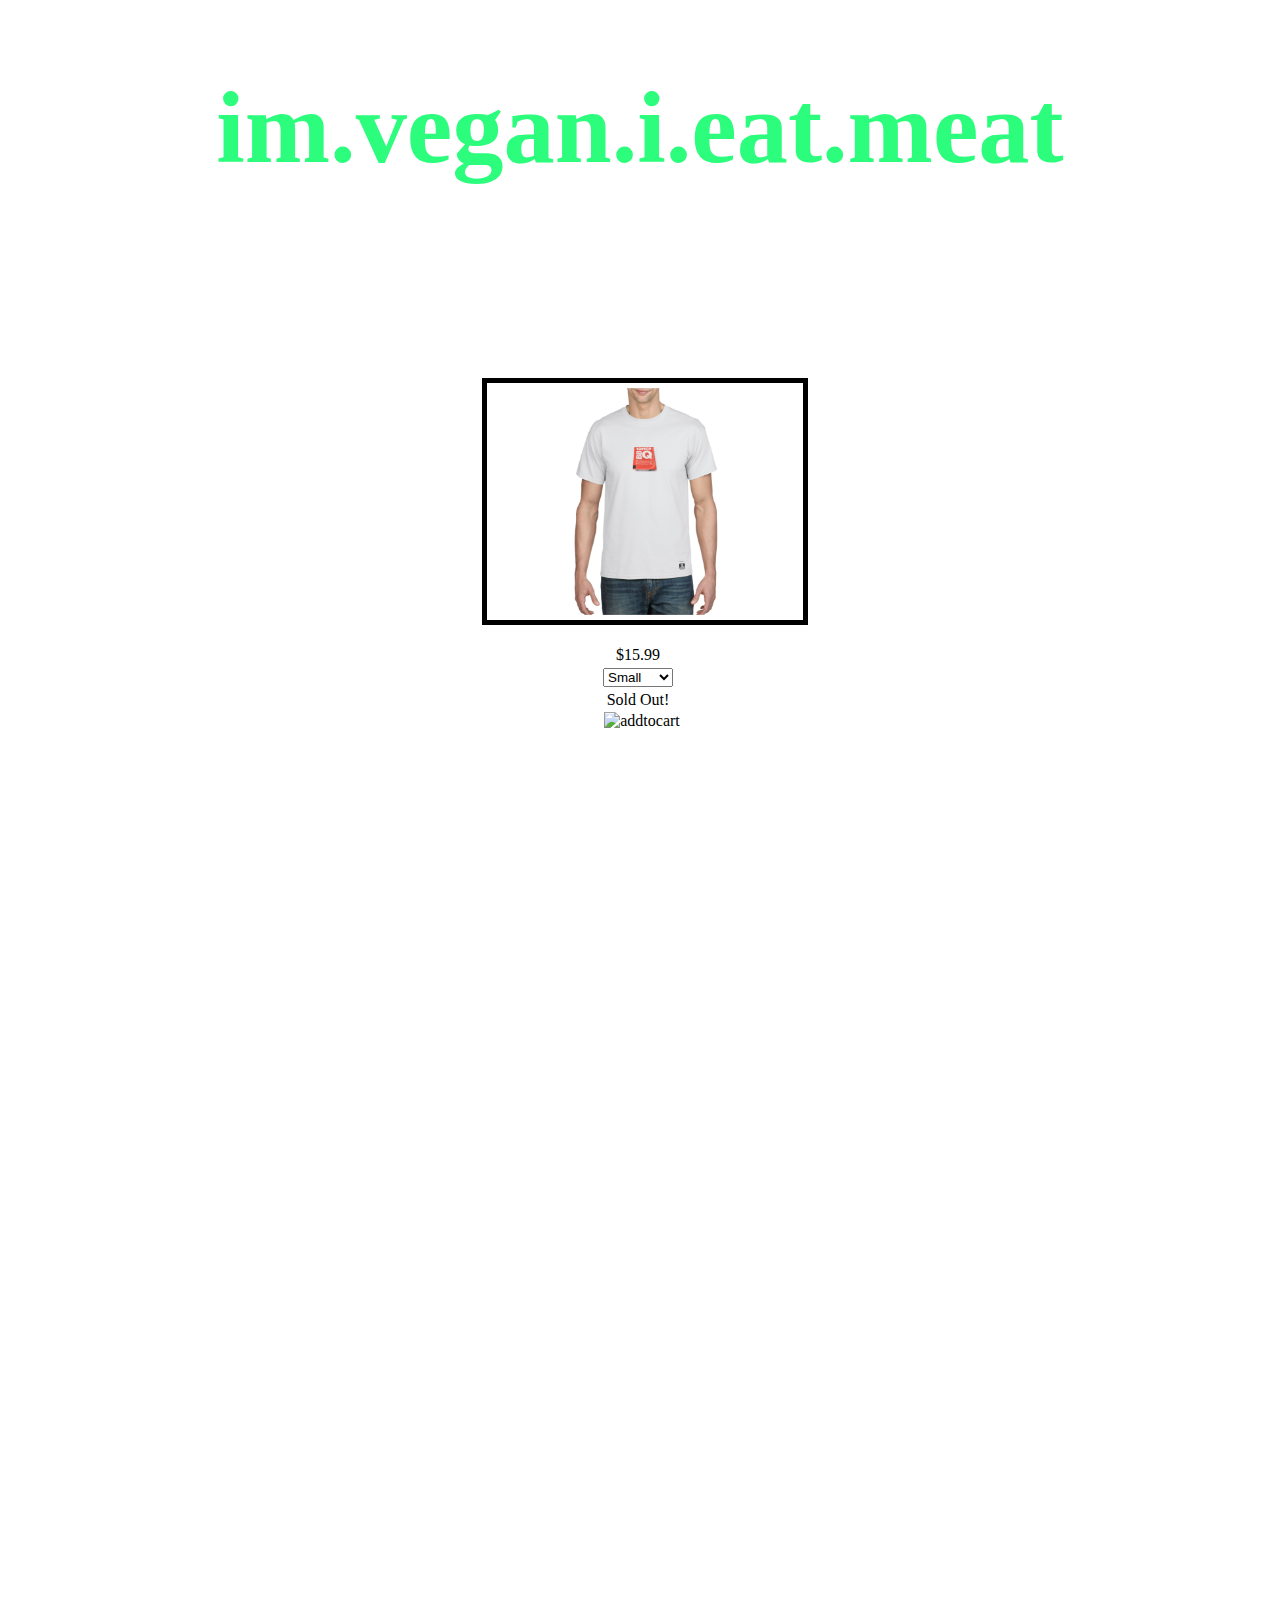
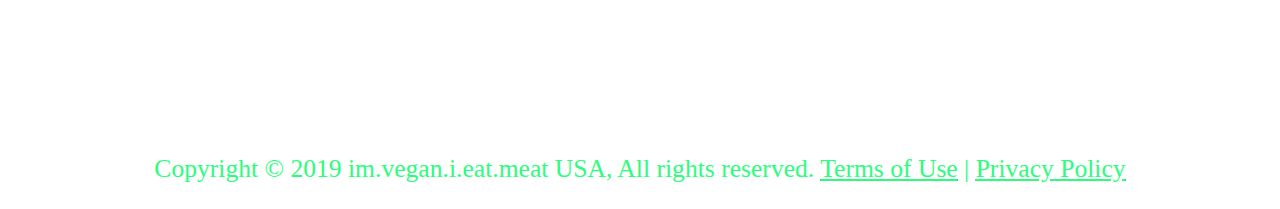
==== merch.html @ 9211d0ad "Update merch.html" ====
<!DOCTYPE html>
<html>
  <head>
    <meta charset="utf-8">
    <meta name="viewport" content="width=device-width, initial-scale=1.0">
    <title>im.vegan.i.eat.meat</title>
    <link href="merch.css" rel="stylesheet" type="text/css"/>
  </head>
  <body>
	  
	    <div class="title">
		<h1 class="titleClass"><a class="titleClassA" href="index.html">im.vegan.i.eat.meat</a></h1>
	    </div>

	    <div class="container">
	      <img src="tshirtfront.png" alt="front" class="image">
	      <div class="overlay">
	        <div class="text">
	          <img src="tshirt back.png" alt="back" class="image">
	        </div>
	      </div>
	    </div>
	  
	    <div class="paypal1">		
	  	<form target="paypal" action="https://www.paypal.com/cgi-bin/webscr" method="post">
		<input type="hidden" name="cmd" value="_s-xclick">
		<input type="hidden" name="hosted_button_id" value="E3PB6WRR66Q34">
		<table>
		<tr>
			<td>$15.99</td><br>
			<td><input type="hidden" name="on0" value="Size"></td>
		</tr><tr><td><select name="os0">
			<option value="Small">Small </option>
			<option value="Medium">Medium </option>
			<option value="Large">Large </option>
			<option value="X-Large">X-Large </option>
		</select> </td></tr>
			
			<tr><td font-color="red">Sold Out!</td></tr>
			
		</table>
			<!-- change "img" to "input" -->
		<img class="addToCart" type="image" alt="" src="https://lh3.googleusercontent.com/v7SdSl2OdzEnZpgEoFeV6xHxHHu_VKRGpIcdfkSgoEjaZj8OgPFj2YKc0-0ZFagruKOh_A=s113" name="submit">
			<!-- sold out!!!!! src="https://lh3.googleusercontent.com/v7SdSl2OdzEnZpgEoFeV6xHxHHu_VKRGpIcdfkSgoEjaZj8OgPFj2YKc0-0ZFagruKOh_A=s113"-->
			<!-- Add to cart!! src="https://lh3.googleusercontent.com/QzUU8vokE_zZp2JM9SxiCRK1eUI8ujItmEjUDsslbkrvKVhgHUq3xa89_NPlrpuxYUQp=s113" -->
		<img alt="addtocart" src="https://www.paypalobjects.com/en_US/i/scr/pixel.gif" width="1" height="1"> <!--  -->
		</form>
	  </div>

    <script src="index.js"></script>
  <footer>
    <div id="foot">
      <p>Copyright © 2019 im.vegan.i.eat.meat USA, All rights reserved. 
        <a href="terms.html"><u class="footLinks">Terms of Use</u></a> | <a href="privacy.html"><u class="footLinks">Privacy Policy</u></a>
      </p>
    </div>
  </footer>
  </body>
</html>

<!-- this is a html comment -->
---- merch.css ----
body{
  font-family: helvetica-medium;
  background-color:#ffffff;
  text-align:center;
}
.title{
  text-align: center;
}
.titleClass, .titleClassA{
  font-size: 8vw;
  text-decoration: none;
  color:#2cfd7c;
}
p{
  color: #2cfd7c;
  font-size: 2vw;
}
footer{
  margin-top:80vw;
  font-size:2vw;
  color:#2cfd7c;
}
.footLinks{
  color:#2cfd7c;
}



/* this is a css comment */

.paypal1, table{
  margin-left: auto;
  margin-right: auto;
}
.container {
  margin-top: 15vw;
  position: relative;
  width: 25%;
  margin-left: auto;
  margin-right: auto;
}

.image {
  display: block;
  width: 100%;
  height: auto;
  border: 5px solid black;
}

.overlay {
  position: absolute;
  top: 0;
  bottom: 0;
  left: 0;
  right: 0;
  height: 100%;
  width: 100%;
  opacity: 0;
  transition: .5s ease;
  background-color: #ffffff;
}

.container:hover .overlay {
  opacity: 1;
}

.text {
  .text {
  color: white;
  font-size: 20px;
  position: absolute;
  text-align: center;
}

.addToCart{
  margin-top: 1vw;
}
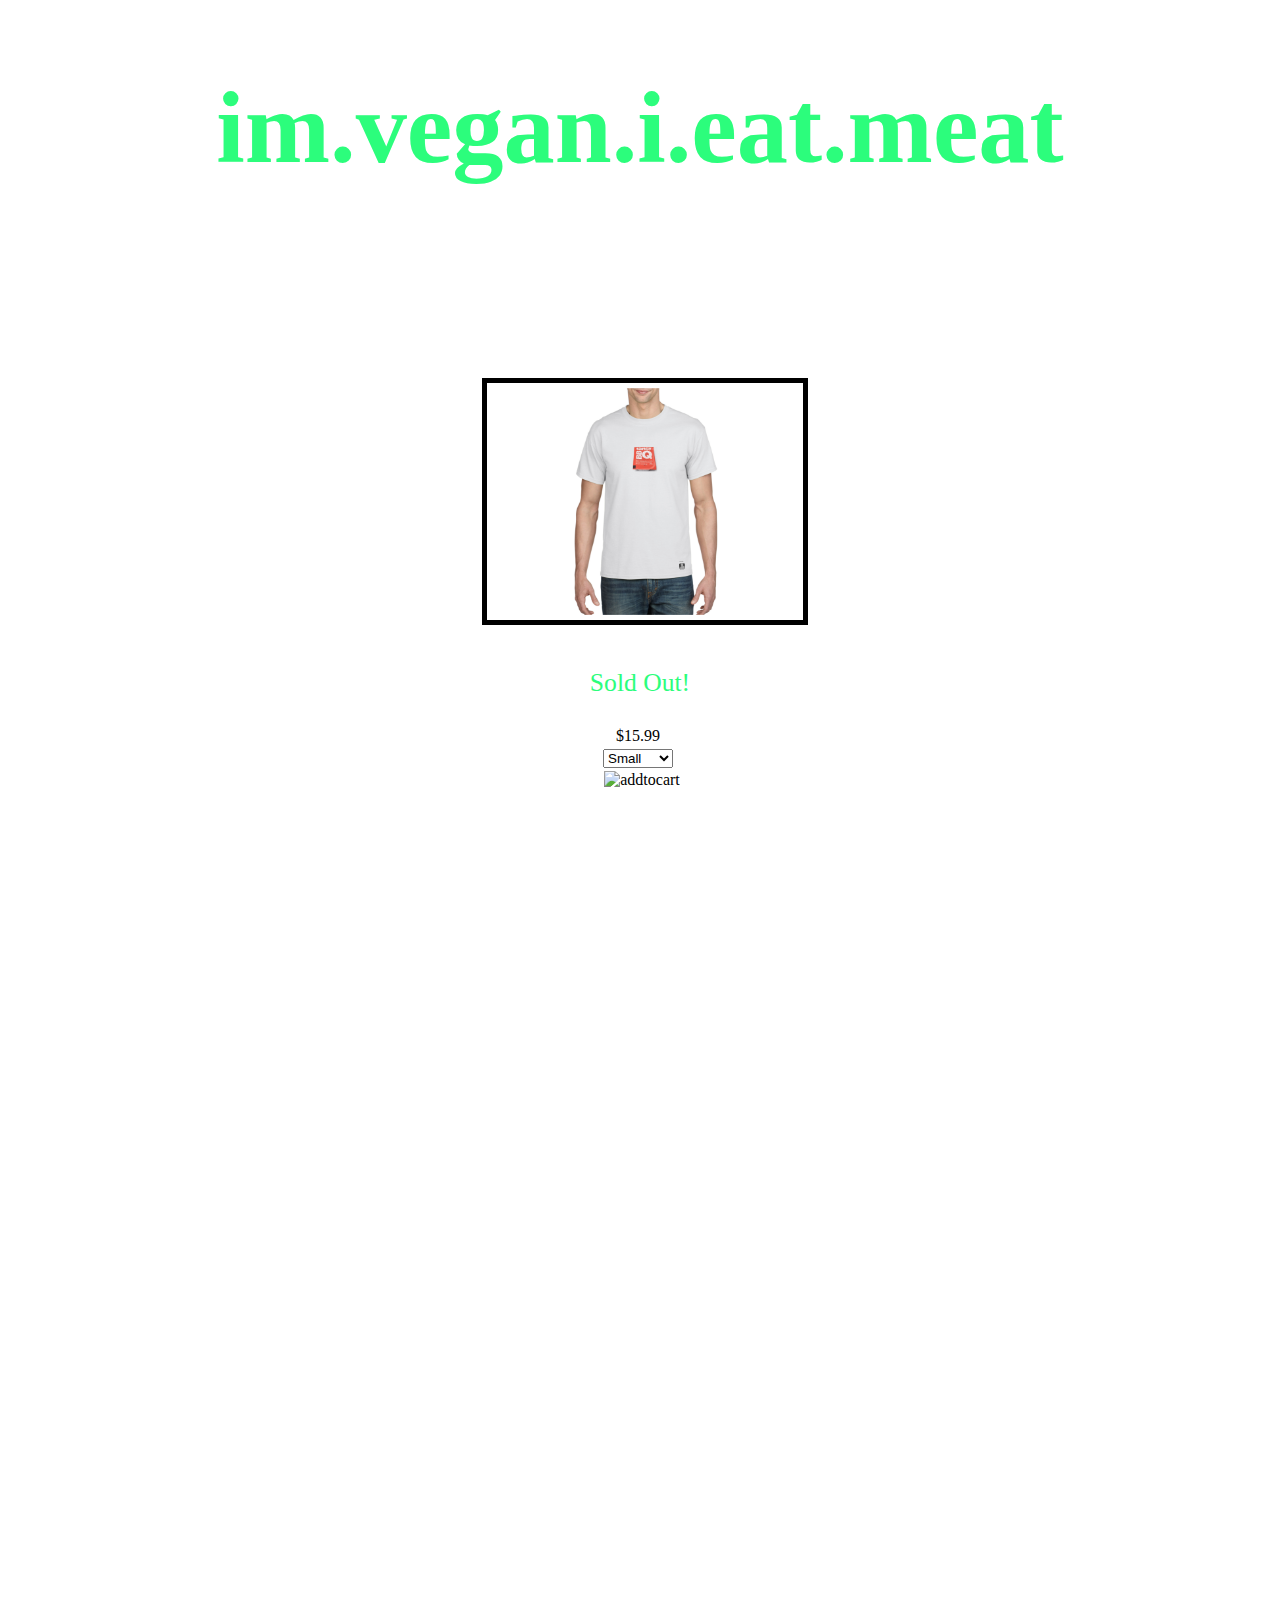
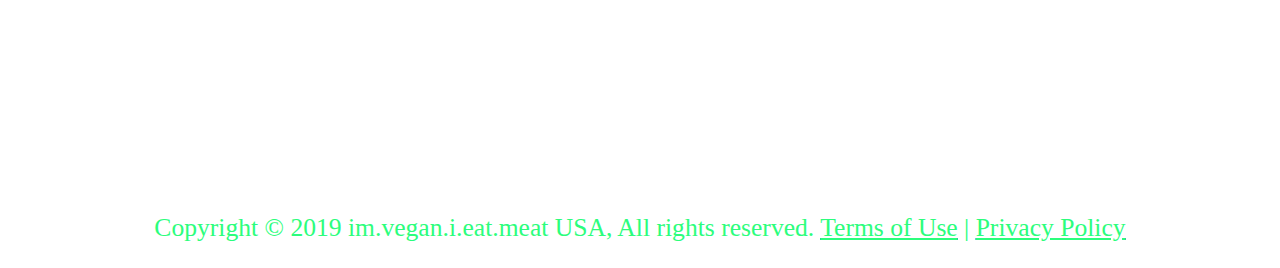
==== commit 8c6dde25: "Update merch.html" ====
--- a/merch.html
+++ b/merch.html
@@ -36,7 +36,7 @@
 			<option value="X-Large">X-Large </option>
 		</select> </td></tr>
 			
-			<tr><td font-color="red">Sold Out!</td></tr>
+			<p color="red">Sold Out!</p>
 			
 		</table>
 			<!-- change "img" to "input" -->
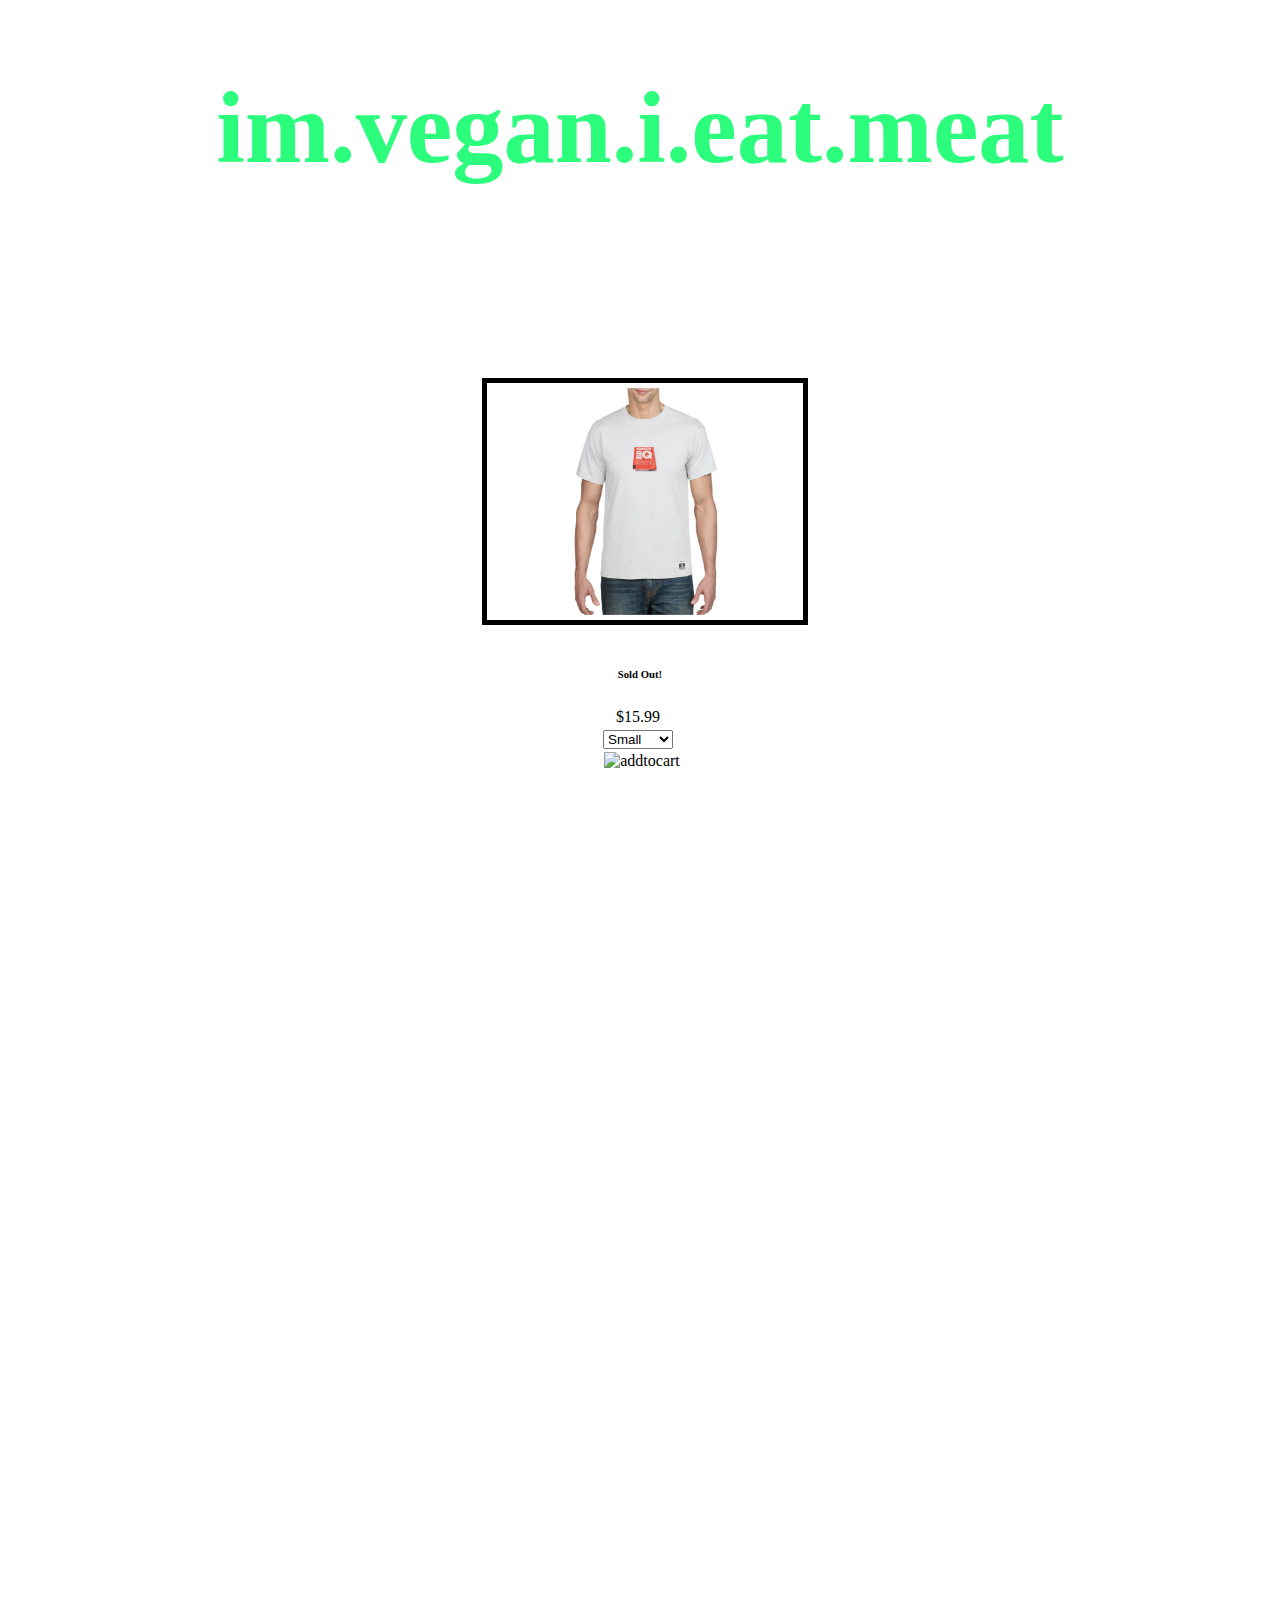
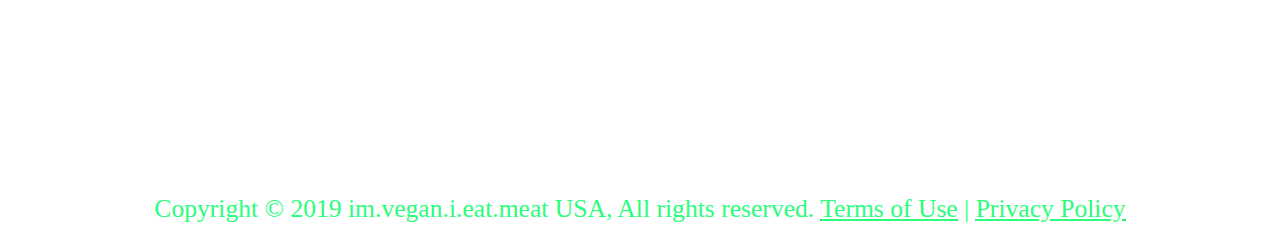
==== commit c8d3513e: "Update merch.html" ====
--- a/merch.html
+++ b/merch.html
@@ -36,7 +36,7 @@
 			<option value="X-Large">X-Large </option>
 		</select> </td></tr>
 			
-			<p color="red">Sold Out!</p>
+			<h6 color="red">Sold Out!</h6>
 			
 		</table>
 			<!-- change "img" to "input" -->
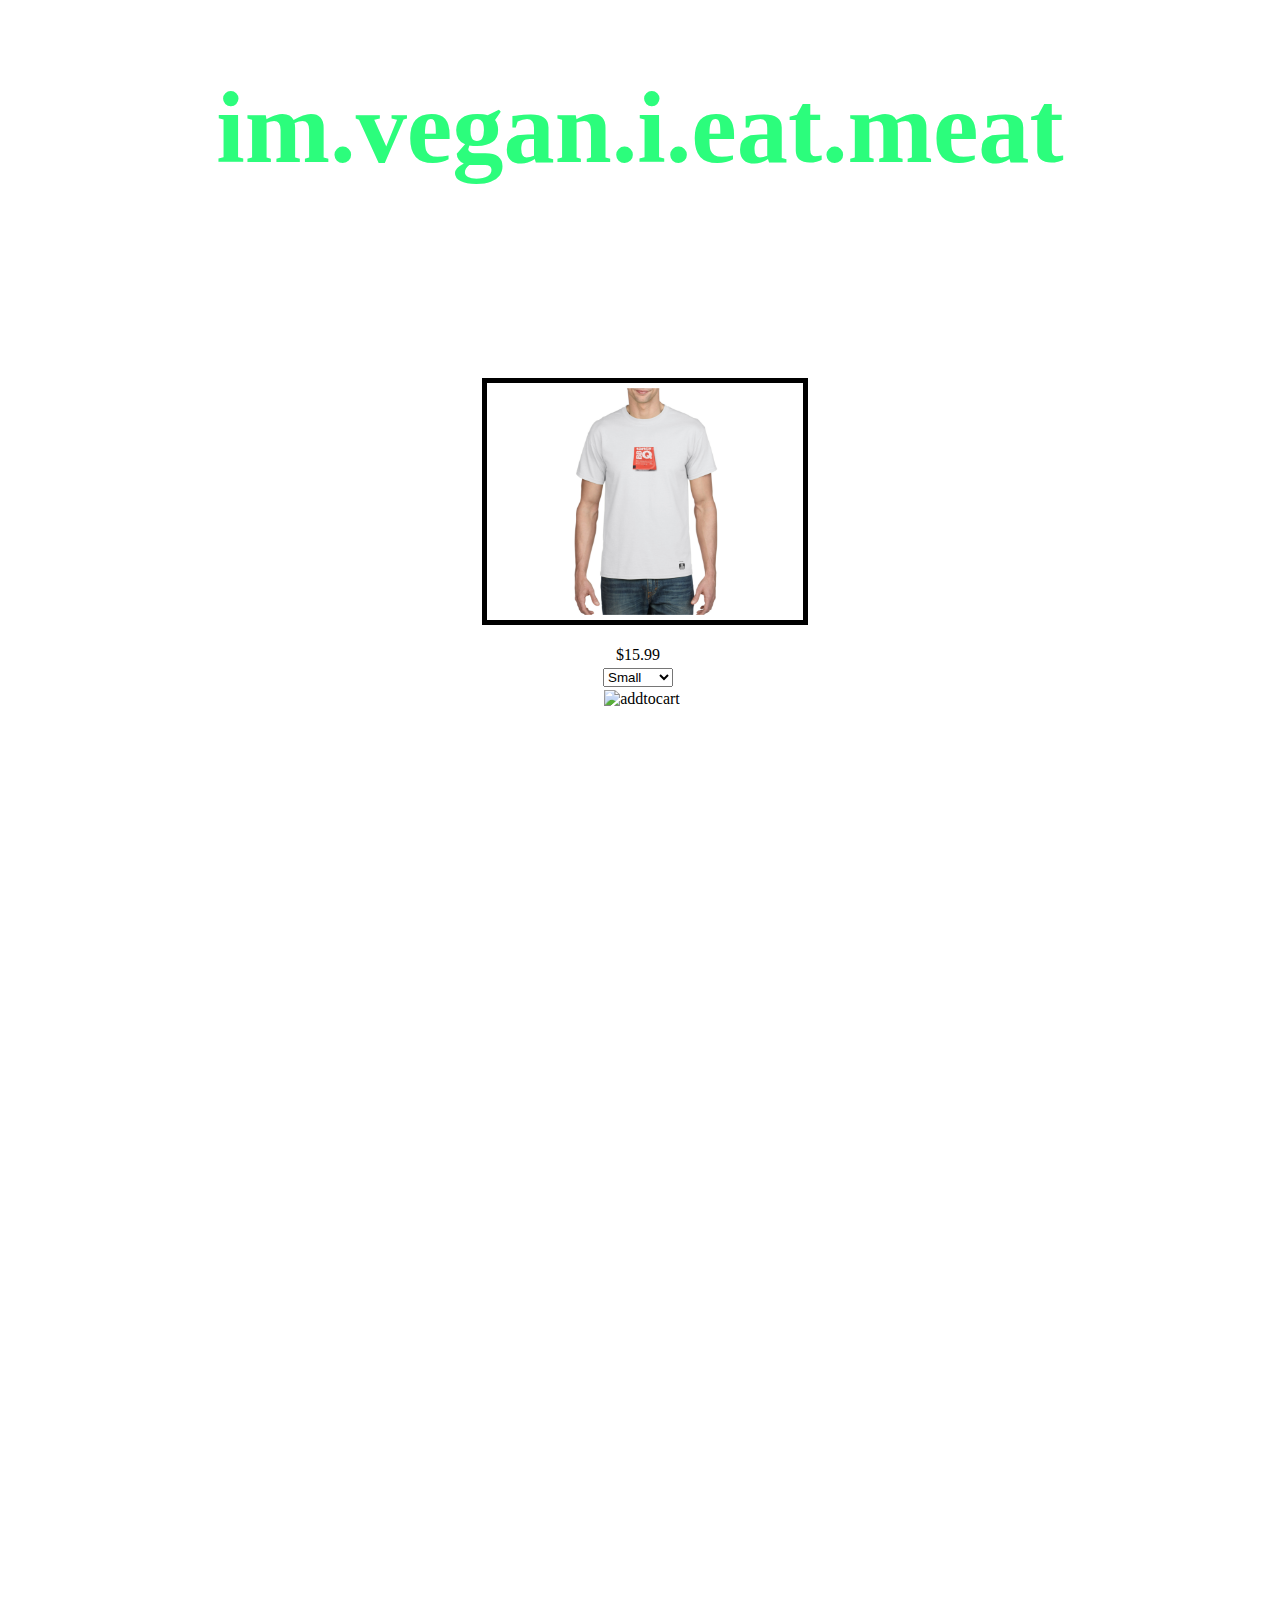
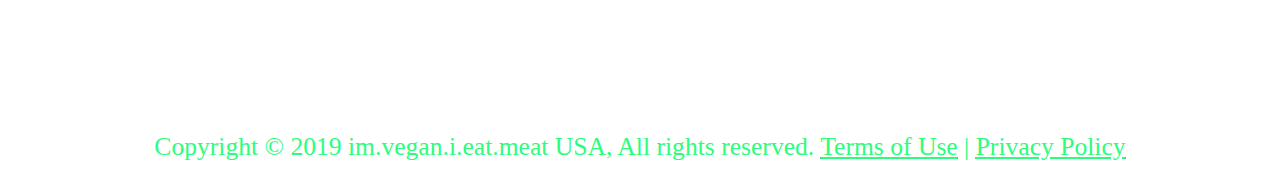
==== commit 5db09119: "Update merch.html" ====
--- a/merch.html
+++ b/merch.html
@@ -36,11 +36,11 @@
 			<option value="X-Large">X-Large </option>
 		</select> </td></tr>
 			
-			<h6 color="red">Sold Out!</h6>
+			<!-- <h6 id="soldOut">Sold Out!</h6> -->
 			
 		</table>
 			<!-- change "img" to "input" -->
-		<img class="addToCart" type="image" alt="" src="https://lh3.googleusercontent.com/v7SdSl2OdzEnZpgEoFeV6xHxHHu_VKRGpIcdfkSgoEjaZj8OgPFj2YKc0-0ZFagruKOh_A=s113" name="submit">
+		<input class="addToCart" type="image" alt="" src="https://lh3.googleusercontent.com/v7SdSl2OdzEnZpgEoFeV6xHxHHu_VKRGpIcdfkSgoEjaZj8OgPFj2YKc0-0ZFagruKOh_A=s113" name="submit">
 			<!-- sold out!!!!! src="https://lh3.googleusercontent.com/v7SdSl2OdzEnZpgEoFeV6xHxHHu_VKRGpIcdfkSgoEjaZj8OgPFj2YKc0-0ZFagruKOh_A=s113"-->
 			<!-- Add to cart!! src="https://lh3.googleusercontent.com/QzUU8vokE_zZp2JM9SxiCRK1eUI8ujItmEjUDsslbkrvKVhgHUq3xa89_NPlrpuxYUQp=s113" -->
 		<img alt="addtocart" src="https://www.paypalobjects.com/en_US/i/scr/pixel.gif" width="1" height="1"> <!--  -->
--- a/merch.css
+++ b/merch.css
@@ -28,6 +28,10 @@
 
 /* this is a css comment */
 
+#soldOut{
+  color: red;
+  margin-top: -0.5vw;
+}
 .paypal1, table{
   margin-left: auto;
   margin-right: auto;
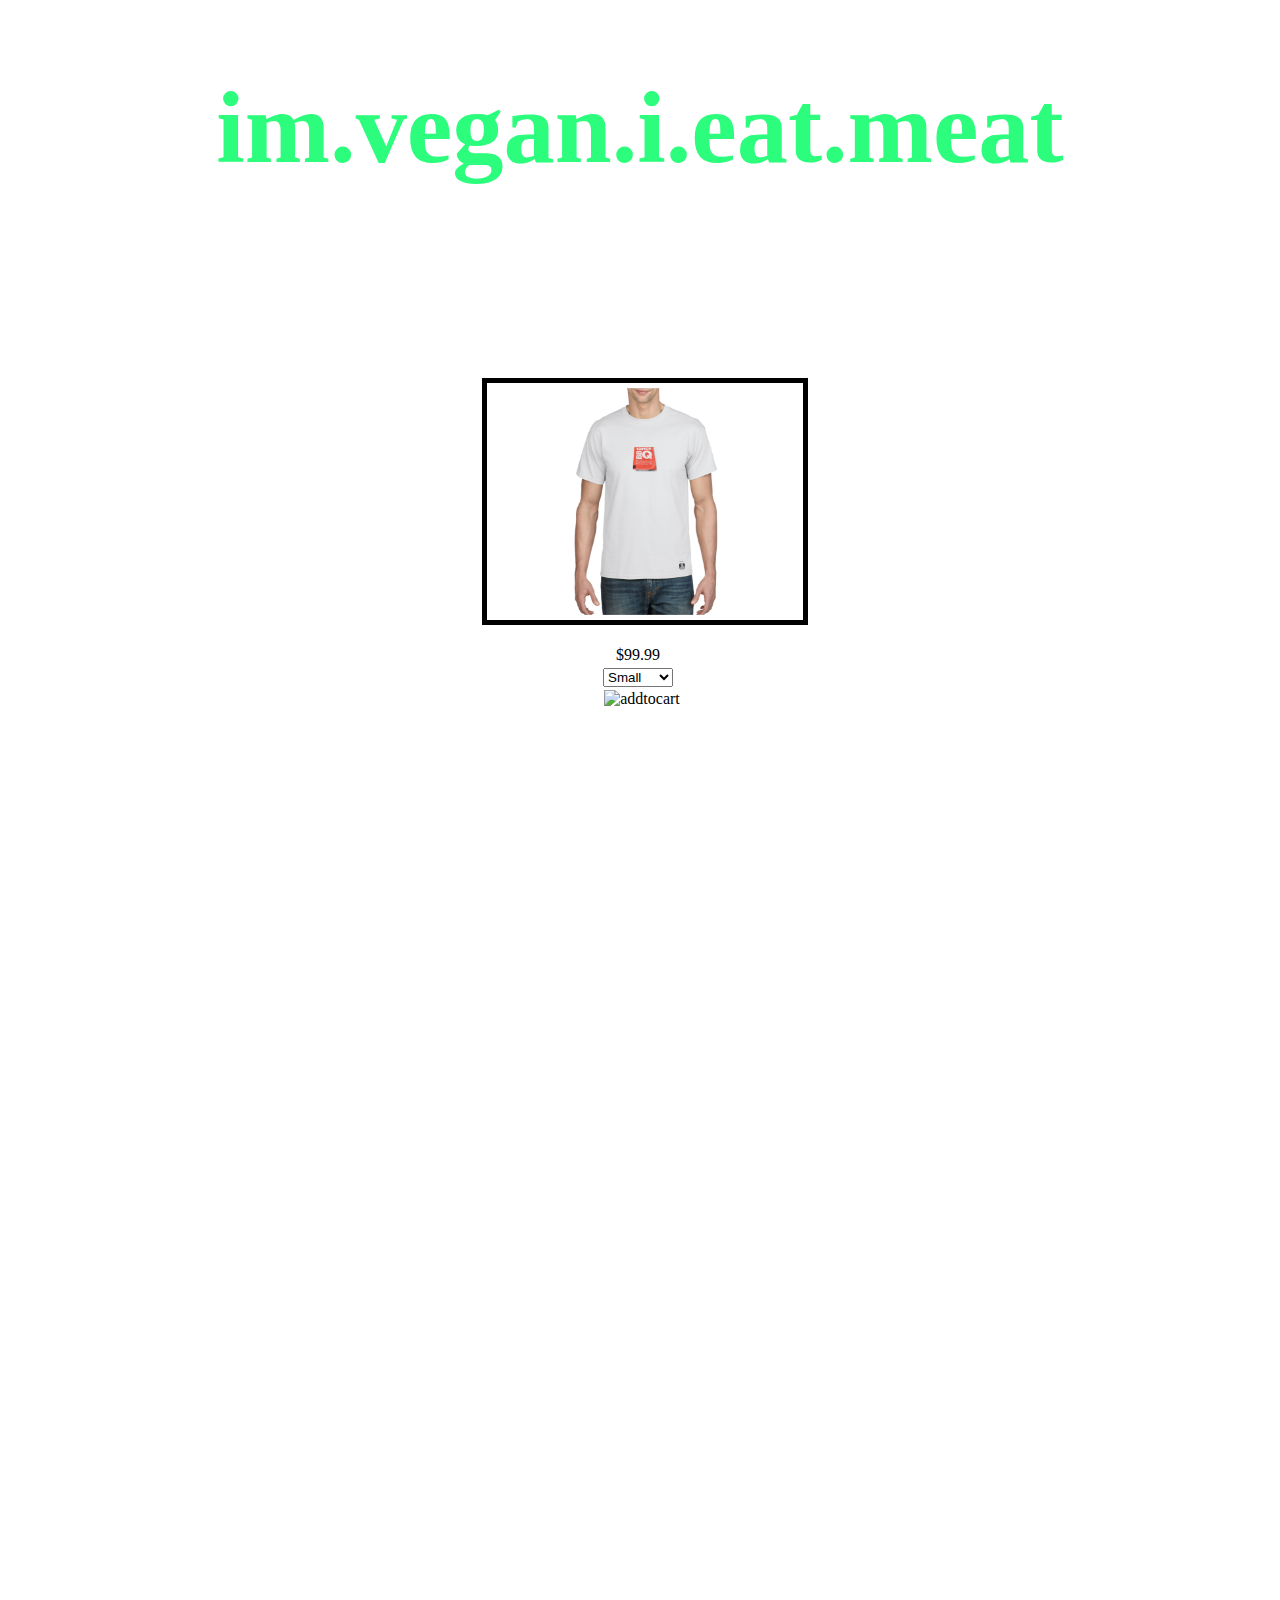
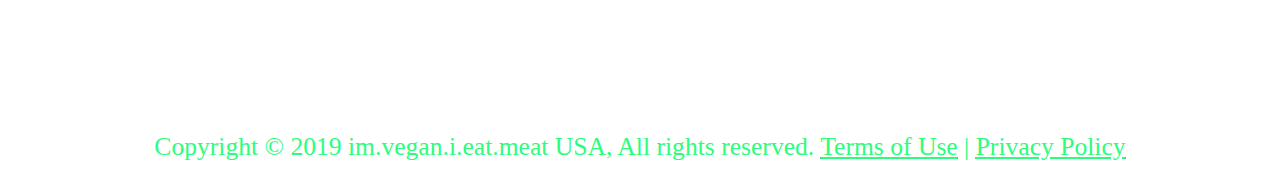
==== commit 38e78010: "Update merch.html" ====
--- a/merch.html
+++ b/merch.html
@@ -27,7 +27,7 @@
 		<input type="hidden" name="hosted_button_id" value="E3PB6WRR66Q34">
 		<table>
 		<tr>
-			<td>$15.99</td><br>
+			<td>$99.99</td><br>
 			<td><input type="hidden" name="on0" value="Size"></td>
 		</tr><tr><td><select name="os0">
 			<option value="Small">Small </option>
